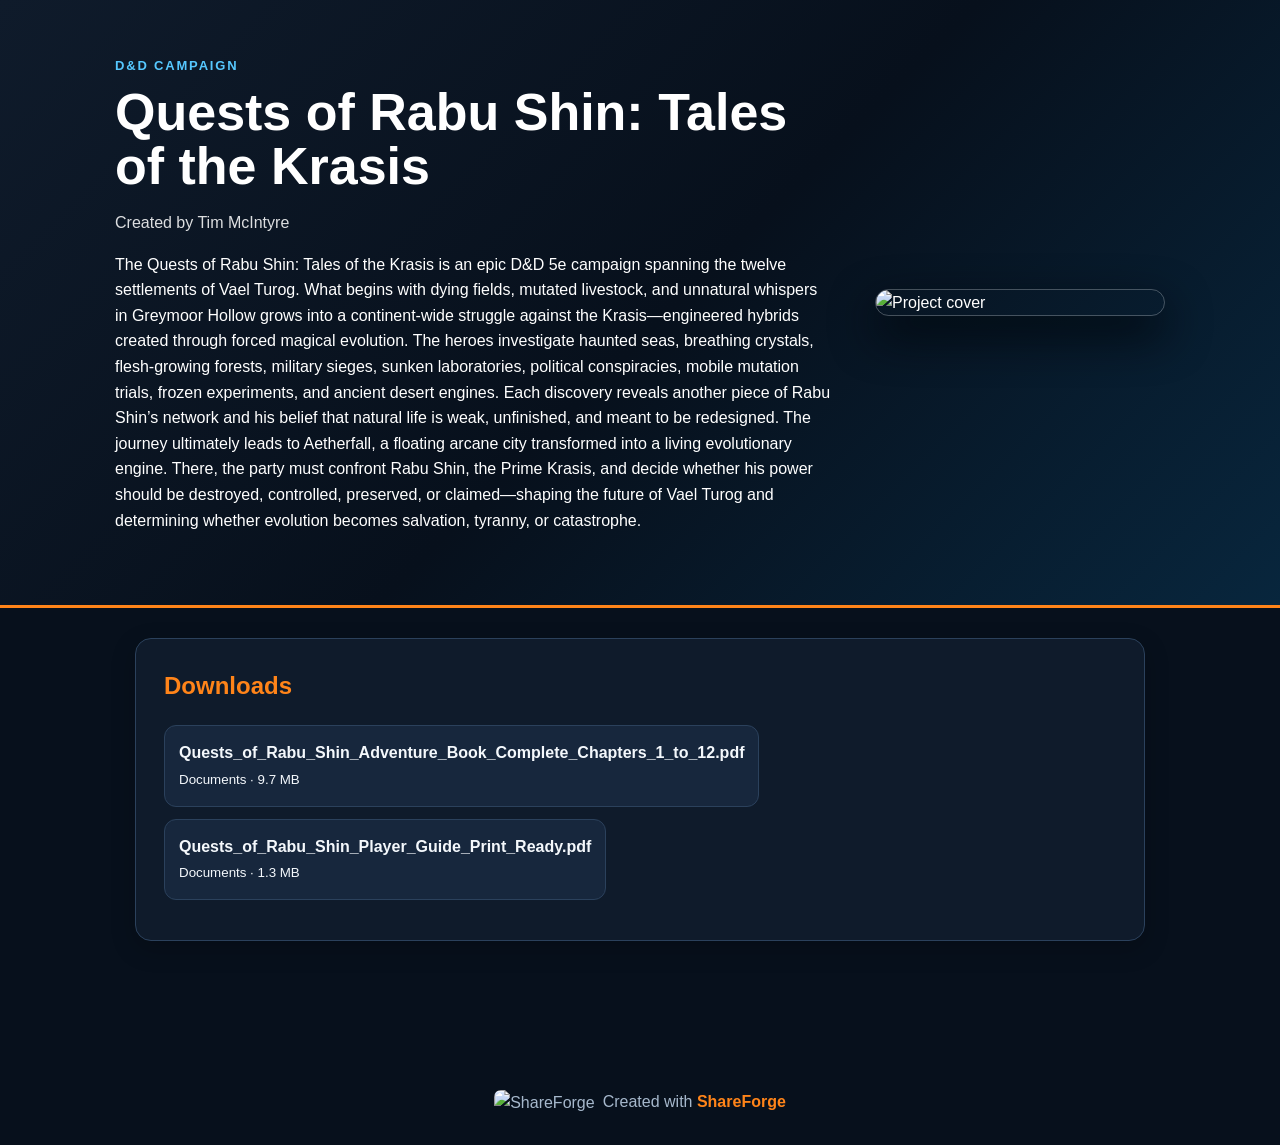
==== index.html @ 76b232c4 "Rename campaign/index.html to index.html" ====
<!doctype html>
<html lang="en"><head><meta charset="utf-8">
<meta name="viewport" content="width=device-width,initial-scale=1">
<title>Quests of Rabu Shin: Tales of the Krasis | ShareForge</title>
<link rel="icon" href="assets/shareforge.png">
<style>
*{box-sizing:border-box}body{margin:0;background:#07101c;color:#f4f8fc;font:16px/1.6 Segoe UI,Arial,sans-serif}
.hero{background:linear-gradient(135deg,#0f1b2b 0%,#07101c 52%,#08263d 100%);color:#fff;padding:56px 24px;border-bottom:3px solid #ff8419}.hero-inner{max-width:1050px;margin:auto;display:flex;gap:42px;align-items:center}.hero-inner>div{flex:1;min-width:0}
.eyebrow{text-transform:uppercase;letter-spacing:.14em;color:#56c8ff;font-size:13px;font-weight:bold}.hero h1{font-size:52px;line-height:1.05;margin:8px 0 16px}.meta{opacity:.86}.cover{width:290px;max-height:390px;object-fit:cover;border-radius:18px;box-shadow:0 18px 45px #02070d;border:1px solid rgba(255,255,255,.25)}
main{max-width:1050px;margin:30px auto;padding:0 20px 70px}.card{background:#0f1b2b;border:1px solid #2b415c;border-radius:16px;padding:28px;margin:18px 0;box-shadow:0 8px 25px rgba(0,0,0,.22)}.card h2{color:#ff8419;margin-top:0}.tags{display:flex;flex-wrap:wrap}.tag{background:#102f49;color:#86d8ff;border-radius:999px;padding:5px 11px;font-size:14px;margin:0 8px 8px 0}.entry{border-top:1px solid #2b415c;padding:20px 0}.entry:first-of-type{border-top:0}.entry h3{margin:0;color:#56c8ff}.summary{color:#a6b8cc;font-weight:600}.content{white-space:pre-wrap}.downloads{display:flex;flex-wrap:wrap}.download{display:block;text-decoration:none;color:#f4f8fc;border:1px solid #2b415c;border-radius:12px;padding:14px;background:#17273d;margin:0 12px 12px 0;min-width:230px}.download:hover{border-color:#16a8ff}footer{text-align:center;color:#a6b8cc;padding:30px}footer strong{color:#ff8419}.brand-mark{width:30px;height:30px;vertical-align:middle;margin-right:8px;border-radius:7px}
@media(max-width:760px){.hero-inner{display:block}.cover{width:100%;max-width:420px;margin-top:24px}.hero{padding-top:38px}.hero h1{font-size:38px}}
@media print{body{background:#fff}.hero{background:#fff;color:#111;padding:20px 0}.hero-inner{display:block}.cover{max-width:260px;box-shadow:none}.card{box-shadow:none;break-inside:avoid}footer{display:none}}
</style></head><body>
<header class="hero"><div class="hero-inner"><div>
<div class="eyebrow">D&amp;D Campaign</div>
<h1>Quests of Rabu Shin: Tales of the Krasis</h1>
<div class="meta">Created by Tim McIntyre</div>
<p>The Quests of Rabu Shin: Tales of the Krasis is an epic D&amp;D 5e campaign spanning the twelve settlements of Vael Turog. What begins with dying fields, mutated livestock, and unnatural whispers in Greymoor Hollow grows into a continent-wide struggle against the Krasis—engineered hybrids created through forced magical evolution. The heroes investigate haunted seas, breathing crystals, flesh-growing forests, military sieges, sunken laboratories, political conspiracies, mobile mutation trials, frozen experiments, and ancient desert engines. Each discovery reveals another piece of Rabu Shin’s network and his belief that natural life is weak, unfinished, and meant to be redesigned. The journey ultimately leads to Aetherfall, a floating arcane city transformed into a living evolutionary engine. There, the party must confront Rabu Shin, the Prime Krasis, and decide whether his power should be destroyed, controlled, preserved, or claimed—shaping the future of Vael Turog and determining whether evolution becomes salvation, tyranny, or catastrophe.</p>
</div>
<img class="cover" src="assets/cover.png" alt="Project cover">
</div></header><main>
<section class="card"><h2>Downloads</h2><div class="downloads">
<a class="download" href="files/Documents/Quests_of_Rabu_Shin_Adventure_Book_Complete_Chapters_1_to_12.pdf" download><strong>Quests_of_Rabu_Shin_Adventure_Book_Complete_Chapters_1_to_12.pdf</strong><br><small>Documents · 9.7 MB</small></a>
<a class="download" href="files/Documents/Quests_of_Rabu_Shin_Player_Guide_Print_Ready.pdf" download><strong>Quests_of_Rabu_Shin_Player_Guide_Print_Ready.pdf</strong><br><small>Documents · 1.3 MB</small></a>
</div></section>
</main><footer><img class="brand-mark" src="assets/shareforge.png" alt="ShareForge">Created with <strong>ShareForge</strong></footer></body></html>
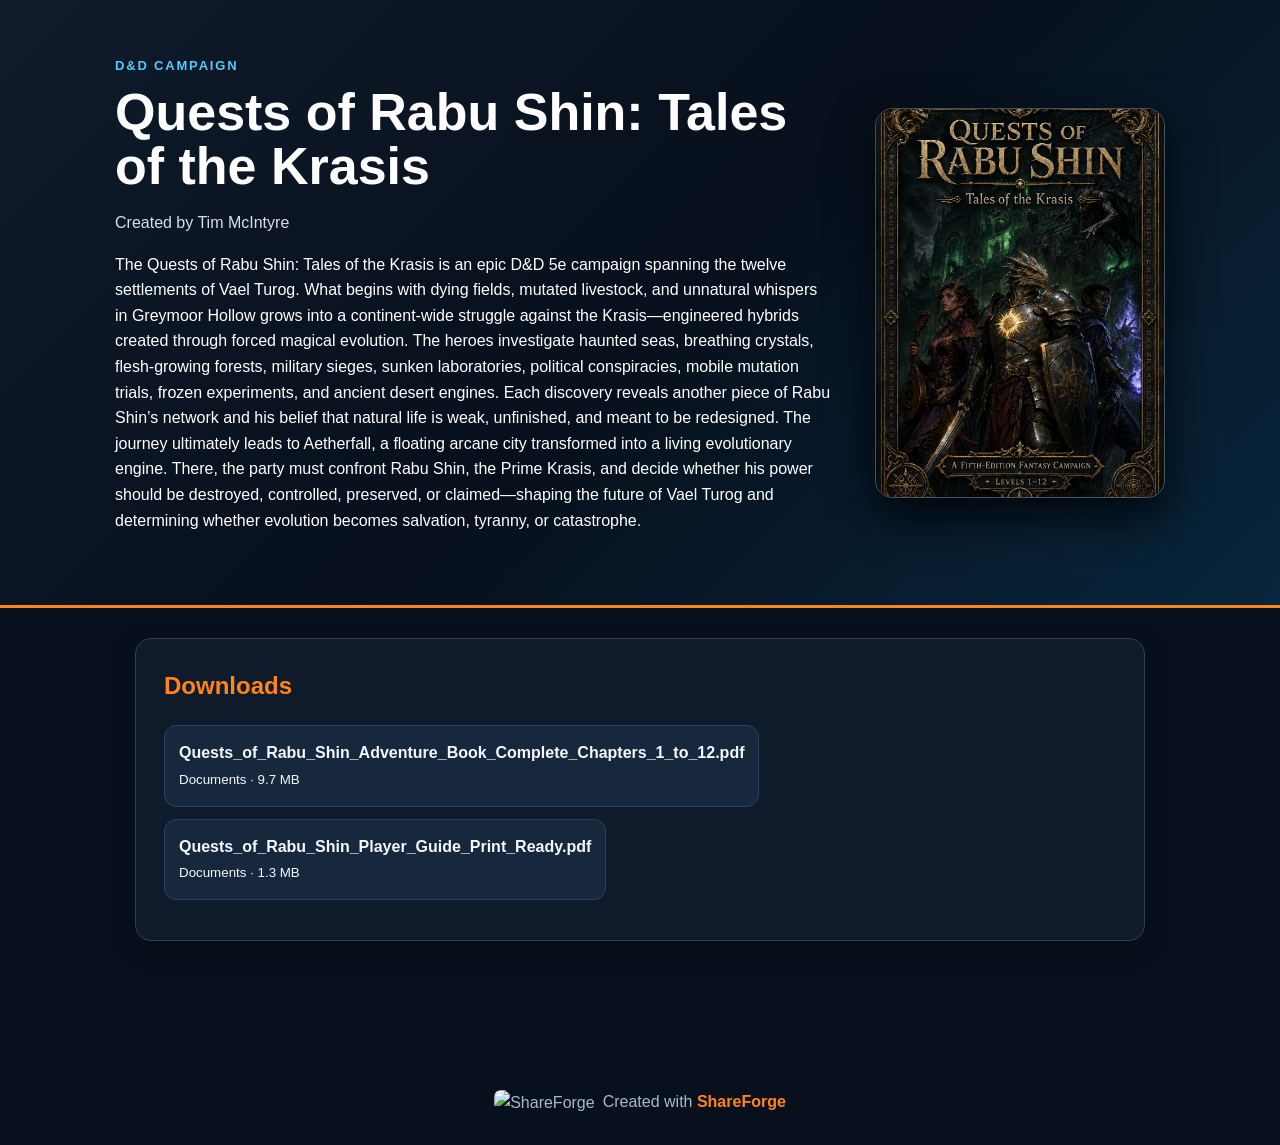
==== commit 330de8b5: "Update cover image for Rabu Shin project" ====
--- a/index.html
+++ b/index.html
@@ -2,7 +2,7 @@
 <html lang="en"><head><meta charset="utf-8">
 <meta name="viewport" content="width=device-width,initial-scale=1">
 <title>Quests of Rabu Shin: Tales of the Krasis | ShareForge</title>
-<link rel="icon" href="assets/shareforge.png">
+<link rel="icon" href="shareforge.png">
 <style>
 *{box-sizing:border-box}body{margin:0;background:#07101c;color:#f4f8fc;font:16px/1.6 Segoe UI,Arial,sans-serif}
 .hero{background:linear-gradient(135deg,#0f1b2b 0%,#07101c 52%,#08263d 100%);color:#fff;padding:56px 24px;border-bottom:3px solid #ff8419}.hero-inner{max-width:1050px;margin:auto;display:flex;gap:42px;align-items:center}.hero-inner>div{flex:1;min-width:0}
@@ -17,10 +17,10 @@
 <div class="meta">Created by Tim McIntyre</div>
 <p>The Quests of Rabu Shin: Tales of the Krasis is an epic D&amp;D 5e campaign spanning the twelve settlements of Vael Turog. What begins with dying fields, mutated livestock, and unnatural whispers in Greymoor Hollow grows into a continent-wide struggle against the Krasis—engineered hybrids created through forced magical evolution. The heroes investigate haunted seas, breathing crystals, flesh-growing forests, military sieges, sunken laboratories, political conspiracies, mobile mutation trials, frozen experiments, and ancient desert engines. Each discovery reveals another piece of Rabu Shin’s network and his belief that natural life is weak, unfinished, and meant to be redesigned. The journey ultimately leads to Aetherfall, a floating arcane city transformed into a living evolutionary engine. There, the party must confront Rabu Shin, the Prime Krasis, and decide whether his power should be destroyed, controlled, preserved, or claimed—shaping the future of Vael Turog and determining whether evolution becomes salvation, tyranny, or catastrophe.</p>
 </div>
-<img class="cover" src="assets/cover.png" alt="Project cover">
+<img class="cover" src="Quest of Rabu Shin Cover (NEW).png" alt="Project cover">
 </div></header><main>
 <section class="card"><h2>Downloads</h2><div class="downloads">
-<a class="download" href="files/Documents/Quests_of_Rabu_Shin_Adventure_Book_Complete_Chapters_1_to_12.pdf" download><strong>Quests_of_Rabu_Shin_Adventure_Book_Complete_Chapters_1_to_12.pdf</strong><br><small>Documents · 9.7 MB</small></a>
-<a class="download" href="files/Documents/Quests_of_Rabu_Shin_Player_Guide_Print_Ready.pdf" download><strong>Quests_of_Rabu_Shin_Player_Guide_Print_Ready.pdf</strong><br><small>Documents · 1.3 MB</small></a>
+<a class="download" href="Quests_of_Rabu_Shin_Adventure_Book_Complete_Chapters_1_to_12.pdf" download><strong>Quests_of_Rabu_Shin_Adventure_Book_Complete_Chapters_1_to_12.pdf</strong><br><small>Documents · 9.7 MB</small></a>
+<a class="download" href="Quests_of_Rabu_Shin_Player_Guide_Print_Ready.pdf" download><strong>Quests_of_Rabu_Shin_Player_Guide_Print_Ready.pdf</strong><br><small>Documents · 1.3 MB</small></a>
 </div></section>
-</main><footer><img class="brand-mark" src="assets/shareforge.png" alt="ShareForge">Created with <strong>ShareForge</strong></footer></body></html>
+</main><footer><img class="brand-mark" src="shareforge.png" alt="ShareForge">Created with <strong>ShareForge</strong></footer></body></html>
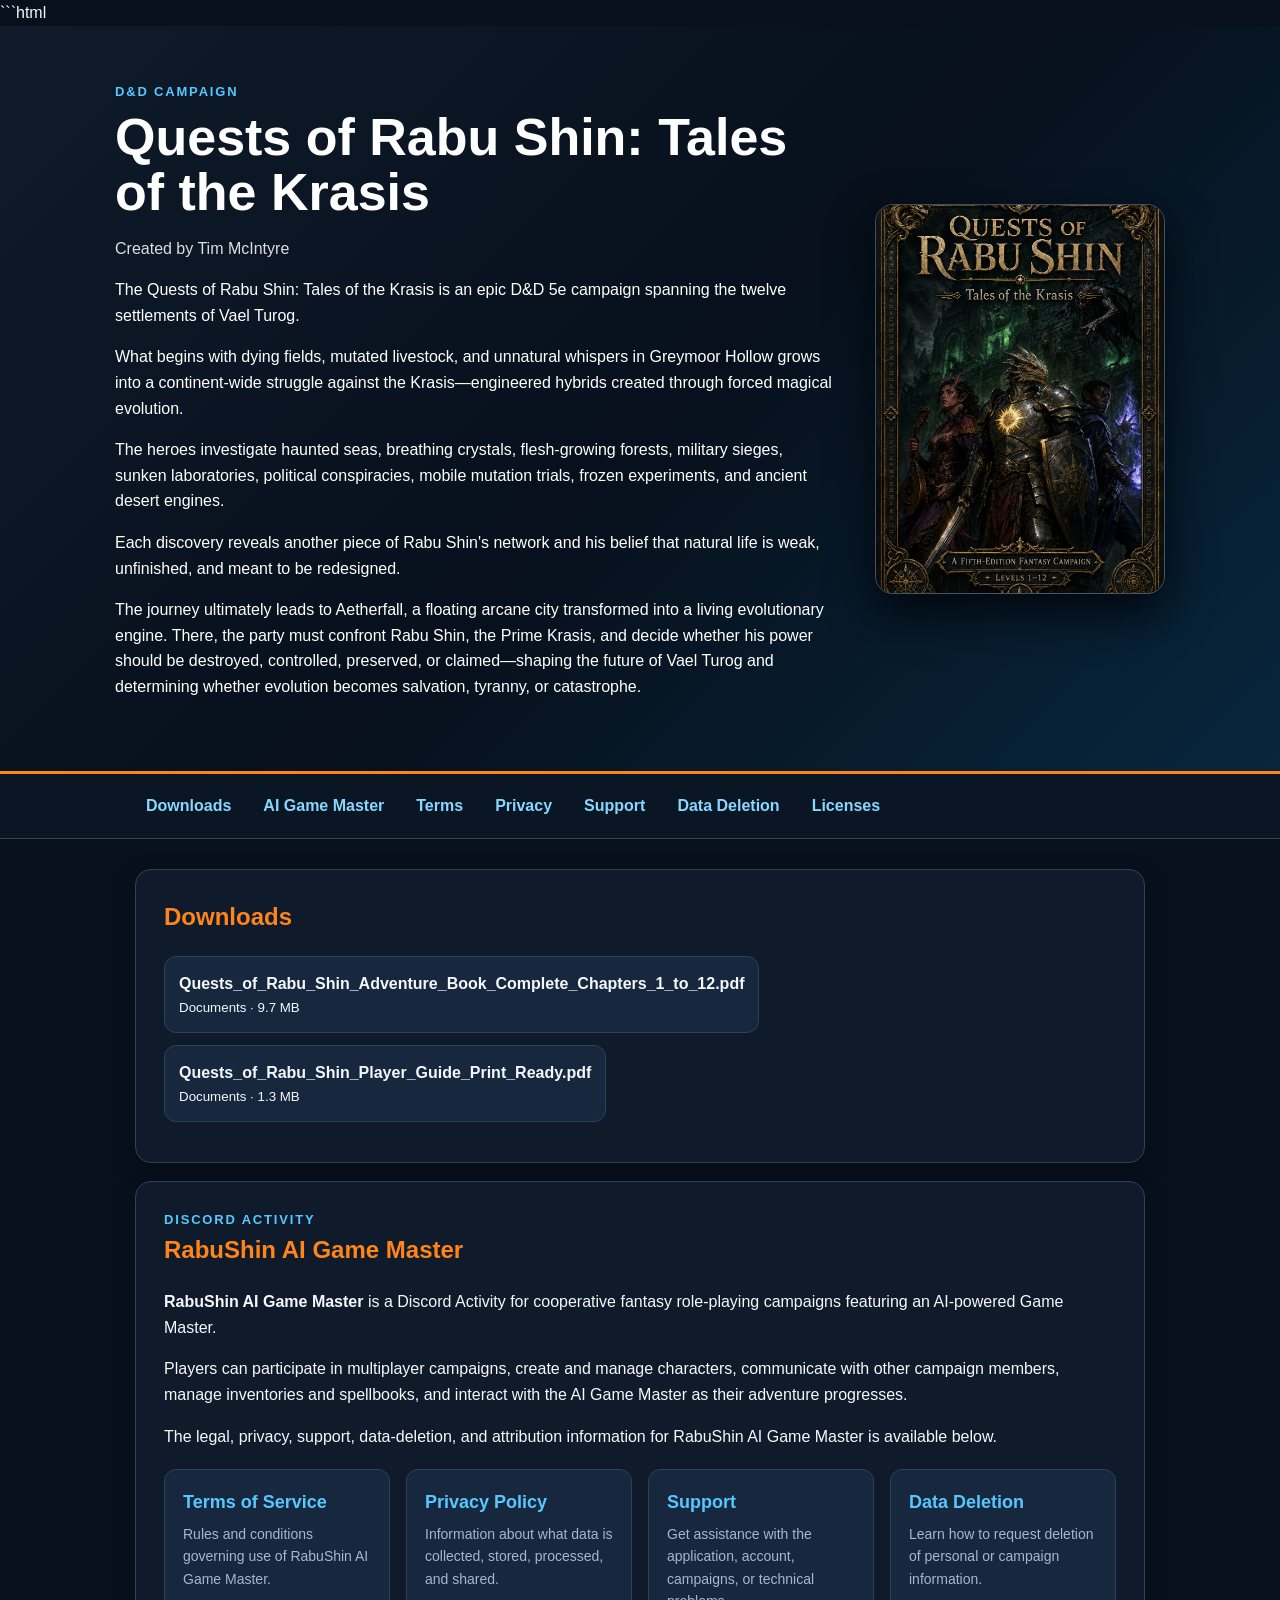
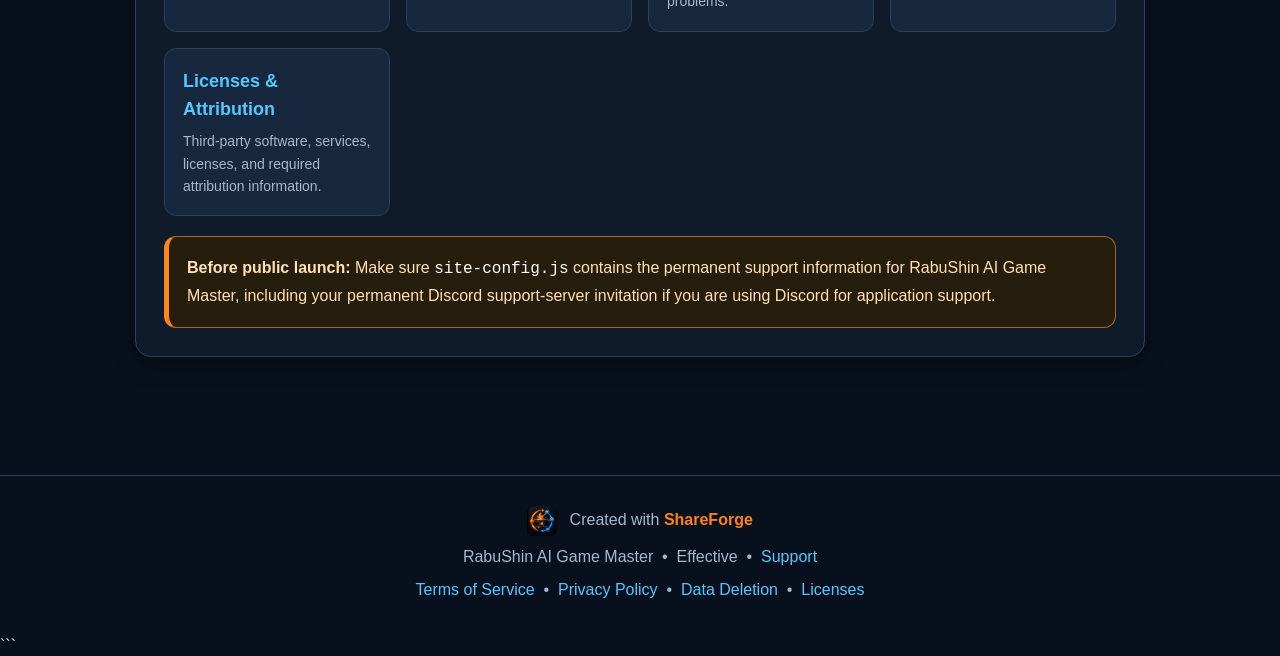
==== commit 8c67dc50: "Refactor index.html with navigation and AI section Added main navigation and AI Game Master section." ====
--- a/index.html
+++ b/index.html
@@ -1,26 +1,627 @@
+```html
 <!doctype html>
-<html lang="en"><head><meta charset="utf-8">
-<meta name="viewport" content="width=device-width,initial-scale=1">
-<title>Quests of Rabu Shin: Tales of the Krasis | ShareForge</title>
-<link rel="icon" href="shareforge.png">
-<style>
-*{box-sizing:border-box}body{margin:0;background:#07101c;color:#f4f8fc;font:16px/1.6 Segoe UI,Arial,sans-serif}
-.hero{background:linear-gradient(135deg,#0f1b2b 0%,#07101c 52%,#08263d 100%);color:#fff;padding:56px 24px;border-bottom:3px solid #ff8419}.hero-inner{max-width:1050px;margin:auto;display:flex;gap:42px;align-items:center}.hero-inner>div{flex:1;min-width:0}
-.eyebrow{text-transform:uppercase;letter-spacing:.14em;color:#56c8ff;font-size:13px;font-weight:bold}.hero h1{font-size:52px;line-height:1.05;margin:8px 0 16px}.meta{opacity:.86}.cover{width:290px;max-height:390px;object-fit:cover;border-radius:18px;box-shadow:0 18px 45px #02070d;border:1px solid rgba(255,255,255,.25)}
-main{max-width:1050px;margin:30px auto;padding:0 20px 70px}.card{background:#0f1b2b;border:1px solid #2b415c;border-radius:16px;padding:28px;margin:18px 0;box-shadow:0 8px 25px rgba(0,0,0,.22)}.card h2{color:#ff8419;margin-top:0}.tags{display:flex;flex-wrap:wrap}.tag{background:#102f49;color:#86d8ff;border-radius:999px;padding:5px 11px;font-size:14px;margin:0 8px 8px 0}.entry{border-top:1px solid #2b415c;padding:20px 0}.entry:first-of-type{border-top:0}.entry h3{margin:0;color:#56c8ff}.summary{color:#a6b8cc;font-weight:600}.content{white-space:pre-wrap}.downloads{display:flex;flex-wrap:wrap}.download{display:block;text-decoration:none;color:#f4f8fc;border:1px solid #2b415c;border-radius:12px;padding:14px;background:#17273d;margin:0 12px 12px 0;min-width:230px}.download:hover{border-color:#16a8ff}footer{text-align:center;color:#a6b8cc;padding:30px}footer strong{color:#ff8419}.brand-mark{width:30px;height:30px;vertical-align:middle;margin-right:8px;border-radius:7px}
-@media(max-width:760px){.hero-inner{display:block}.cover{width:100%;max-width:420px;margin-top:24px}.hero{padding-top:38px}.hero h1{font-size:38px}}
-@media print{body{background:#fff}.hero{background:#fff;color:#111;padding:20px 0}.hero-inner{display:block}.cover{max-width:260px;box-shadow:none}.card{box-shadow:none;break-inside:avoid}footer{display:none}}
-</style></head><body>
-<header class="hero"><div class="hero-inner"><div>
-<div class="eyebrow">D&amp;D Campaign</div>
-<h1>Quests of Rabu Shin: Tales of the Krasis</h1>
-<div class="meta">Created by Tim McIntyre</div>
-<p>The Quests of Rabu Shin: Tales of the Krasis is an epic D&amp;D 5e campaign spanning the twelve settlements of Vael Turog. What begins with dying fields, mutated livestock, and unnatural whispers in Greymoor Hollow grows into a continent-wide struggle against the Krasis—engineered hybrids created through forced magical evolution. The heroes investigate haunted seas, breathing crystals, flesh-growing forests, military sieges, sunken laboratories, political conspiracies, mobile mutation trials, frozen experiments, and ancient desert engines. Each discovery reveals another piece of Rabu Shin’s network and his belief that natural life is weak, unfinished, and meant to be redesigned. The journey ultimately leads to Aetherfall, a floating arcane city transformed into a living evolutionary engine. There, the party must confront Rabu Shin, the Prime Krasis, and decide whether his power should be destroyed, controlled, preserved, or claimed—shaping the future of Vael Turog and determining whether evolution becomes salvation, tyranny, or catastrophe.</p>
-</div>
-<img class="cover" src="Quest of Rabu Shin Cover (NEW).png" alt="Project cover">
-</div></header><main>
-<section class="card"><h2>Downloads</h2><div class="downloads">
-<a class="download" href="Quests_of_Rabu_Shin_Adventure_Book_Complete_Chapters_1_to_12.pdf" download><strong>Quests_of_Rabu_Shin_Adventure_Book_Complete_Chapters_1_to_12.pdf</strong><br><small>Documents · 9.7 MB</small></a>
-<a class="download" href="Quests_of_Rabu_Shin_Player_Guide_Print_Ready.pdf" download><strong>Quests_of_Rabu_Shin_Player_Guide_Print_Ready.pdf</strong><br><small>Documents · 1.3 MB</small></a>
-</div></section>
-</main><footer><img class="brand-mark" src="shareforge.png" alt="ShareForge">Created with <strong>ShareForge</strong></footer></body></html>
+<html lang="en">
+<head>
+    <meta charset="utf-8">
+    <meta name="viewport" content="width=device-width,initial-scale=1">
+
+    <title>Quests of Rabu Shin: Tales of the Krasis | ShareForge</title>
+
+    <meta name="robots" content="index,follow">
+
+    <link rel="icon" href="shareforge.png">
+
+    <style>
+        * {
+            box-sizing: border-box;
+        }
+
+        html {
+            scroll-behavior: smooth;
+        }
+
+        body {
+            margin: 0;
+            background: #07101c;
+            color: #f4f8fc;
+            font: 16px/1.6 Segoe UI, Arial, sans-serif;
+        }
+
+        /* =========================
+           HERO
+           ========================= */
+
+        .hero {
+            background: linear-gradient(
+                135deg,
+                #0f1b2b 0%,
+                #07101c 52%,
+                #08263d 100%
+            );
+            color: #fff;
+            padding: 56px 24px;
+            border-bottom: 3px solid #ff8419;
+        }
+
+        .hero-inner {
+            max-width: 1050px;
+            margin: auto;
+            display: flex;
+            gap: 42px;
+            align-items: center;
+        }
+
+        .hero-inner > div {
+            flex: 1;
+            min-width: 0;
+        }
+
+        .eyebrow {
+            text-transform: uppercase;
+            letter-spacing: .14em;
+            color: #56c8ff;
+            font-size: 13px;
+            font-weight: bold;
+        }
+
+        .hero h1 {
+            font-size: 52px;
+            line-height: 1.05;
+            margin: 8px 0 16px;
+        }
+
+        .meta {
+            opacity: .86;
+        }
+
+        .cover {
+            width: 290px;
+            max-height: 390px;
+            object-fit: cover;
+            border-radius: 18px;
+            box-shadow: 0 18px 45px #02070d;
+            border: 1px solid rgba(255,255,255,.25);
+        }
+
+        /* =========================
+           NAVIGATION
+           ========================= */
+
+        .main-nav {
+            background: #0b1624;
+            border-bottom: 1px solid #2b415c;
+            position: sticky;
+            top: 0;
+            z-index: 1000;
+        }
+
+        .main-nav-inner {
+            max-width: 1050px;
+            margin: auto;
+            padding: 12px 20px;
+            display: flex;
+            flex-wrap: wrap;
+            gap: 10px;
+        }
+
+        .main-nav a {
+            color: #86d8ff;
+            text-decoration: none;
+            font-weight: 600;
+            padding: 7px 11px;
+            border-radius: 8px;
+            transition: .2s;
+        }
+
+        .main-nav a:hover {
+            background: #17273d;
+            color: #ffffff;
+        }
+
+        /* =========================
+           MAIN
+           ========================= */
+
+        main {
+            max-width: 1050px;
+            margin: 30px auto;
+            padding: 0 20px 70px;
+        }
+
+        .card {
+            background: #0f1b2b;
+            border: 1px solid #2b415c;
+            border-radius: 16px;
+            padding: 28px;
+            margin: 18px 0;
+            box-shadow: 0 8px 25px rgba(0,0,0,.22);
+        }
+
+        .card h2 {
+            color: #ff8419;
+            margin-top: 0;
+        }
+
+        .card h3 {
+            color: #56c8ff;
+        }
+
+        .tags {
+            display: flex;
+            flex-wrap: wrap;
+        }
+
+        .tag {
+            background: #102f49;
+            color: #86d8ff;
+            border-radius: 999px;
+            padding: 5px 11px;
+            font-size: 14px;
+            margin: 0 8px 8px 0;
+        }
+
+        .entry {
+            border-top: 1px solid #2b415c;
+            padding: 20px 0;
+        }
+
+        .entry:first-of-type {
+            border-top: 0;
+        }
+
+        .entry h3 {
+            margin: 0;
+            color: #56c8ff;
+        }
+
+        .summary {
+            color: #a6b8cc;
+            font-weight: 600;
+        }
+
+        .content {
+            white-space: pre-wrap;
+        }
+
+        /* =========================
+           DOWNLOADS
+           ========================= */
+
+        .downloads {
+            display: flex;
+            flex-wrap: wrap;
+        }
+
+        .download {
+            display: block;
+            text-decoration: none;
+            color: #f4f8fc;
+            border: 1px solid #2b415c;
+            border-radius: 12px;
+            padding: 14px;
+            background: #17273d;
+            margin: 0 12px 12px 0;
+            min-width: 230px;
+            transition: .2s;
+        }
+
+        .download:hover {
+            border-color: #16a8ff;
+            transform: translateY(-2px);
+        }
+
+        /* =========================
+           LEGAL SECTION
+           ========================= */
+
+        .legal-grid {
+            display: grid;
+            grid-template-columns: repeat(auto-fit, minmax(220px, 1fr));
+            gap: 16px;
+            margin-top: 20px;
+        }
+
+        .legal-link {
+            display: block;
+            background: #17273d;
+            border: 1px solid #2b415c;
+            border-radius: 12px;
+            padding: 18px;
+            color: #f4f8fc;
+            text-decoration: none;
+            transition: .2s;
+        }
+
+        .legal-link:hover {
+            border-color: #56c8ff;
+            transform: translateY(-2px);
+        }
+
+        .legal-link strong {
+            color: #56c8ff;
+            display: block;
+            margin-bottom: 6px;
+            font-size: 18px;
+        }
+
+        .legal-link span {
+            color: #a6b8cc;
+            font-size: 14px;
+        }
+
+        .warning {
+            background: #271d0d;
+            border: 1px solid #a86917;
+            border-left: 5px solid #ff8419;
+            border-radius: 12px;
+            padding: 18px;
+            margin-top: 20px;
+            color: #ffe1b8;
+        }
+
+        .warning code {
+            color: #ffffff;
+        }
+
+        /* =========================
+           FOOTER
+           ========================= */
+
+        footer {
+            text-align: center;
+            color: #a6b8cc;
+            padding: 30px;
+            border-top: 1px solid #2b415c;
+            background: #07101c;
+        }
+
+        footer strong {
+            color: #ff8419;
+        }
+
+        footer a {
+            color: #56c8ff;
+            text-decoration: none;
+        }
+
+        footer a:hover {
+            text-decoration: underline;
+        }
+
+        .brand-mark {
+            width: 30px;
+            height: 30px;
+            vertical-align: middle;
+            margin-right: 8px;
+            border-radius: 7px;
+        }
+
+        .footer-line {
+            margin-top: 8px;
+        }
+
+        /* =========================
+           RESPONSIVE
+           ========================= */
+
+        @media(max-width: 760px) {
+            .hero-inner {
+                display: block;
+            }
+
+            .cover {
+                width: 100%;
+                max-width: 420px;
+                margin-top: 24px;
+            }
+
+            .hero {
+                padding-top: 38px;
+            }
+
+            .hero h1 {
+                font-size: 38px;
+            }
+
+            .main-nav-inner {
+                justify-content: center;
+            }
+        }
+
+        /* =========================
+           PRINT
+           ========================= */
+
+        @media print {
+            body {
+                background: #fff;
+            }
+
+            .hero {
+                background: #fff;
+                color: #111;
+                padding: 20px 0;
+            }
+
+            .hero-inner {
+                display: block;
+            }
+
+            .cover {
+                max-width: 260px;
+                box-shadow: none;
+            }
+
+            .card {
+                box-shadow: none;
+                break-inside: avoid;
+            }
+
+            .main-nav,
+            footer {
+                display: none;
+            }
+        }
+    </style>
+</head>
+
+<body>
+
+    <!-- =========================
+         HERO
+         ========================= -->
+
+    <header class="hero">
+        <div class="hero-inner">
+
+            <div>
+                <div class="eyebrow">D&amp;D Campaign</div>
+
+                <h1>Quests of Rabu Shin: Tales of the Krasis</h1>
+
+                <div class="meta">
+                    Created by Tim McIntyre
+                </div>
+
+                <p>
+                    The Quests of Rabu Shin: Tales of the Krasis is an epic
+                    D&amp;D 5e campaign spanning the twelve settlements of
+                    Vael Turog.
+                </p>
+
+                <p>
+                    What begins with dying fields, mutated livestock, and
+                    unnatural whispers in Greymoor Hollow grows into a
+                    continent-wide struggle against the Krasis—engineered
+                    hybrids created through forced magical evolution.
+                </p>
+
+                <p>
+                    The heroes investigate haunted seas, breathing crystals,
+                    flesh-growing forests, military sieges, sunken laboratories,
+                    political conspiracies, mobile mutation trials, frozen
+                    experiments, and ancient desert engines.
+                </p>
+
+                <p>
+                    Each discovery reveals another piece of Rabu Shin's network
+                    and his belief that natural life is weak, unfinished, and
+                    meant to be redesigned.
+                </p>
+
+                <p>
+                    The journey ultimately leads to Aetherfall, a floating
+                    arcane city transformed into a living evolutionary engine.
+                    There, the party must confront Rabu Shin, the Prime Krasis,
+                    and decide whether his power should be destroyed,
+                    controlled, preserved, or claimed—shaping the future of
+                    Vael Turog and determining whether evolution becomes
+                    salvation, tyranny, or catastrophe.
+                </p>
+            </div>
+
+            <img
+                class="cover"
+                src="Quest of Rabu Shin Cover (NEW).png"
+                alt="Quests of Rabu Shin campaign cover">
+        </div>
+    </header>
+
+    <!-- =========================
+         MAIN NAVIGATION
+         ========================= -->
+
+    <nav class="main-nav">
+        <div class="main-nav-inner">
+            <a href="#downloads">Downloads</a>
+            <a href="#ai-game-master">AI Game Master</a>
+            <a href="terms.html">Terms</a>
+            <a href="privacy.html">Privacy</a>
+            <a href="support.html">Support</a>
+            <a href="data-deletion.html">Data Deletion</a>
+            <a href="licenses.html">Licenses</a>
+        </div>
+    </nav>
+
+    <main>
+
+        <!-- =========================
+             DOWNLOADS
+             ========================= -->
+
+        <section class="card" id="downloads">
+
+            <h2>Downloads</h2>
+
+            <div class="downloads">
+
+                <a
+                    class="download"
+                    href="Quests_of_Rabu_Shin_Adventure_Book_Complete_Chapters_1_to_12.pdf"
+                    download>
+
+                    <strong>
+                        Quests_of_Rabu_Shin_Adventure_Book_Complete_Chapters_1_to_12.pdf
+                    </strong>
+
+                    <br>
+
+                    <small>
+                        Documents · 9.7 MB
+                    </small>
+                </a>
+
+                <a
+                    class="download"
+                    href="Quests_of_Rabu_Shin_Player_Guide_Print_Ready.pdf"
+                    download>
+
+                    <strong>
+                        Quests_of_Rabu_Shin_Player_Guide_Print_Ready.pdf
+                    </strong>
+
+                    <br>
+
+                    <small>
+                        Documents · 1.3 MB
+                    </small>
+                </a>
+
+            </div>
+
+        </section>
+
+        <!-- =========================
+             AI GAME MASTER
+             ========================= -->
+
+        <section class="card" id="ai-game-master">
+
+            <div class="eyebrow">
+                Discord Activity
+            </div>
+
+            <h2>
+                <span data-app-name>RabuShin AI Game Master</span>
+            </h2>
+
+            <p>
+                <strong>RabuShin AI Game Master</strong> is a Discord Activity
+                for cooperative fantasy role-playing campaigns featuring an
+                AI-powered Game Master.
+            </p>
+
+            <p>
+                Players can participate in multiplayer campaigns, create and
+                manage characters, communicate with other campaign members,
+                manage inventories and spellbooks, and interact with the AI
+                Game Master as their adventure progresses.
+            </p>
+
+            <p>
+                The legal, privacy, support, data-deletion, and attribution
+                information for RabuShin AI Game Master is available below.
+            </p>
+
+            <div class="legal-grid">
+
+                <a class="legal-link" href="terms.html">
+                    <strong>Terms of Service</strong>
+                    <span>
+                        Rules and conditions governing use of RabuShin AI Game
+                        Master.
+                    </span>
+                </a>
+
+                <a class="legal-link" href="privacy.html">
+                    <strong>Privacy Policy</strong>
+                    <span>
+                        Information about what data is collected, stored,
+                        processed, and shared.
+                    </span>
+                </a>
+
+                <a class="legal-link" href="support.html">
+                    <strong>Support</strong>
+                    <span>
+                        Get assistance with the application, account, campaigns,
+                        or technical problems.
+                    </span>
+                </a>
+
+                <a class="legal-link" href="data-deletion.html">
+                    <strong>Data Deletion</strong>
+                    <span>
+                        Learn how to request deletion of personal or campaign
+                        information.
+                    </span>
+                </a>
+
+                <a class="legal-link" href="licenses.html">
+                    <strong>Licenses &amp; Attribution</strong>
+                    <span>
+                        Third-party software, services, licenses, and required
+                        attribution information.
+                    </span>
+                </a>
+
+            </div>
+
+            <div class="warning">
+
+                <strong>Before public launch:</strong>
+
+                Make sure <code>site-config.js</code> contains the permanent
+                support information for RabuShin AI Game Master, including your
+                permanent Discord support-server invitation if you are using
+                Discord for application support.
+
+            </div>
+
+        </section>
+
+    </main>
+
+    <!-- =========================
+         FOOTER
+         ========================= -->
+
+    <footer>
+
+        <div>
+            <img
+                class="brand-mark"
+                src="shareforge.png"
+                alt="ShareForge">
+
+            Created with <strong>ShareForge</strong>
+        </div>
+
+        <div class="footer-line">
+            <span data-app-name>RabuShin AI Game Master</span>
+            &nbsp;•&nbsp;
+            Effective
+            <span data-effective-date></span>
+            &nbsp;•&nbsp;
+            <a data-support-link href="support.html">Support</a>
+        </div>
+
+        <div class="footer-line">
+            <a href="terms.html">Terms of Service</a>
+            &nbsp;•&nbsp;
+            <a href="privacy.html">Privacy Policy</a>
+            &nbsp;•&nbsp;
+            <a href="data-deletion.html">Data Deletion</a>
+            &nbsp;•&nbsp;
+            <a href="licenses.html">Licenses</a>
+        </div>
+
+    </footer>
+
+    <!-- Existing Legal Site Configuration -->
+    <script src="site-config.js"></script>
+    <script src="legal.js"></script>
+
+</body>
+</html>
+```
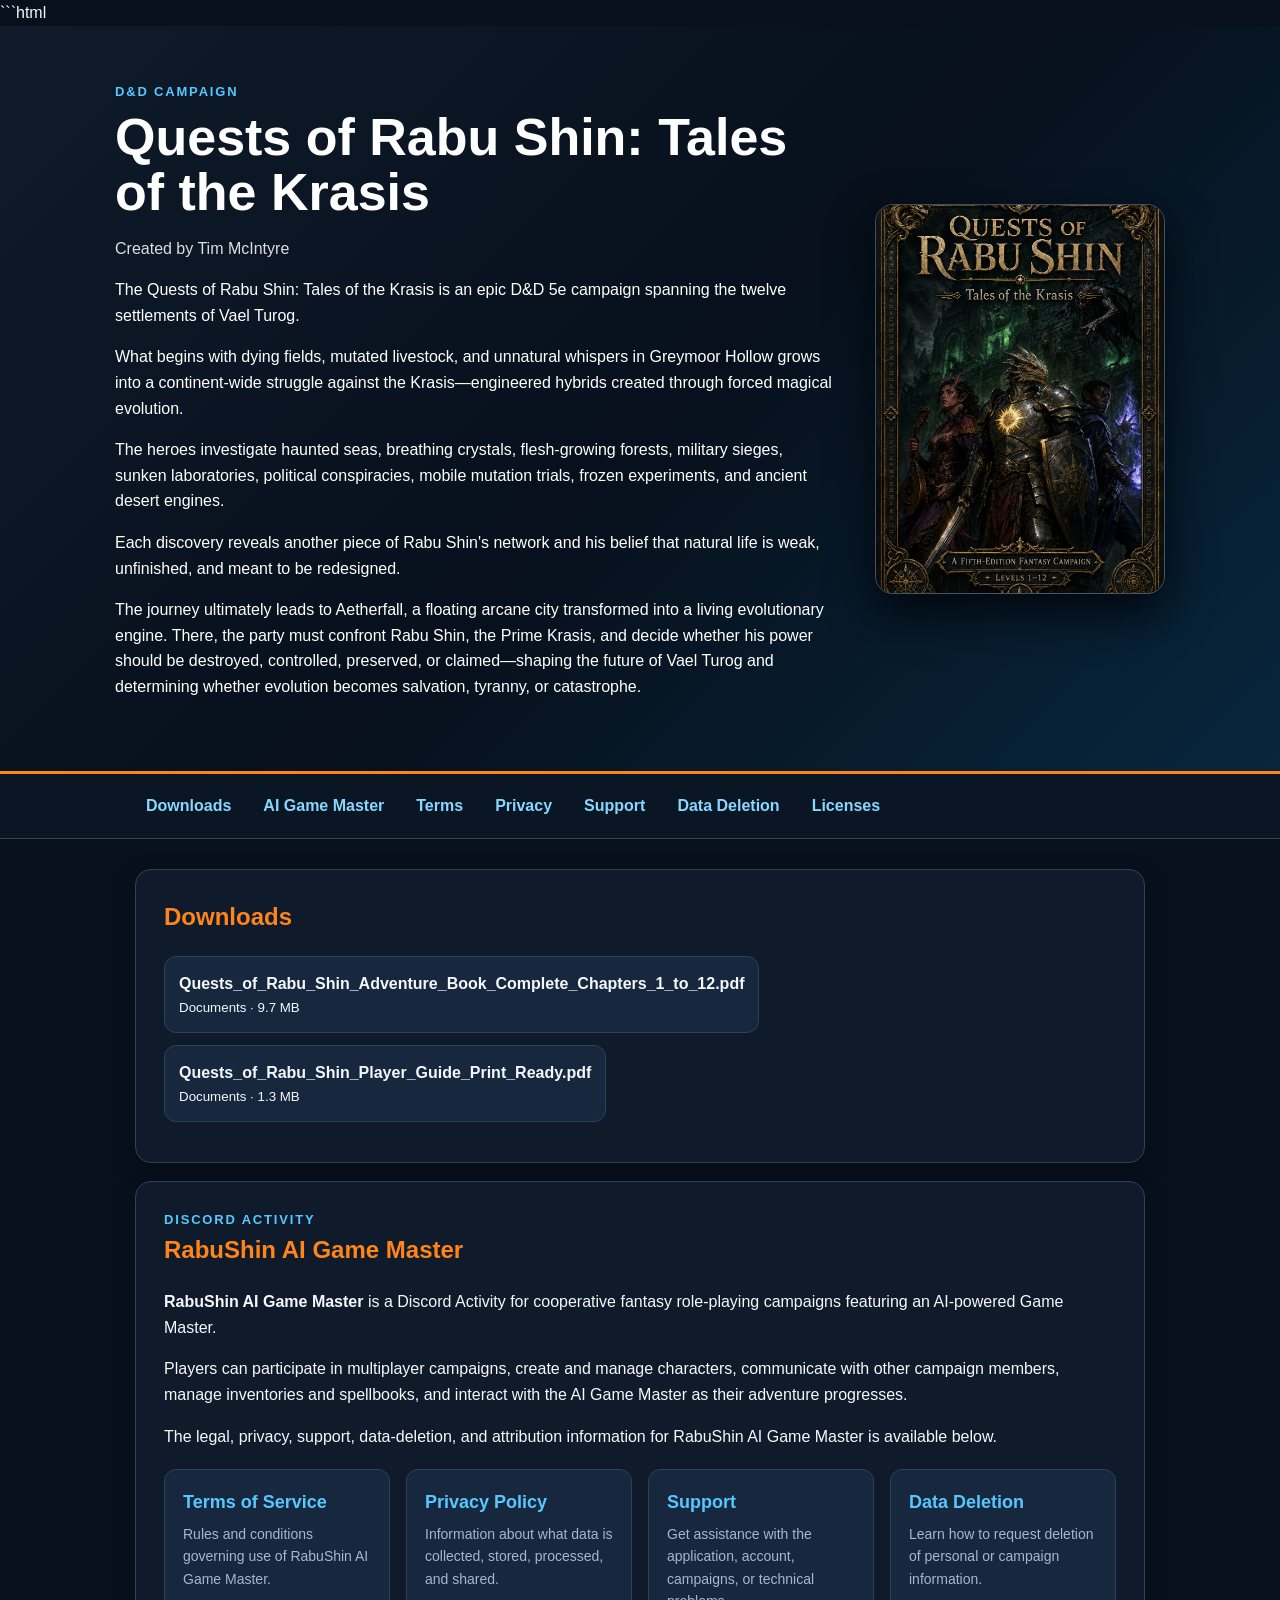
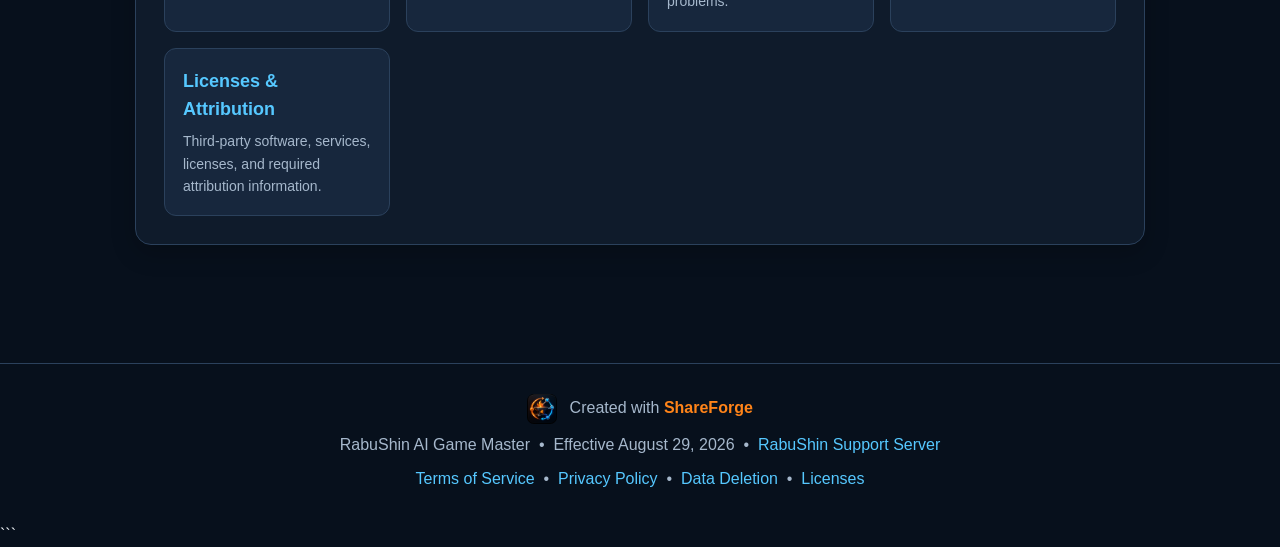
==== commit 0ab2ced0: "Remove warning section from index.html Removed warning section for public launch." ====
--- a/index.html
+++ b/index.html
@@ -567,7 +567,7 @@
 
             </div>
 
-            <div class="warning">
+            <!--<div class="warning">
 
                 <strong>Before public launch:</strong>
 
@@ -576,8 +576,7 @@
                 permanent Discord support-server invitation if you are using
                 Discord for application support.
 
-            </div>
-
+            </div>-->
         </section>
 
     </main>
